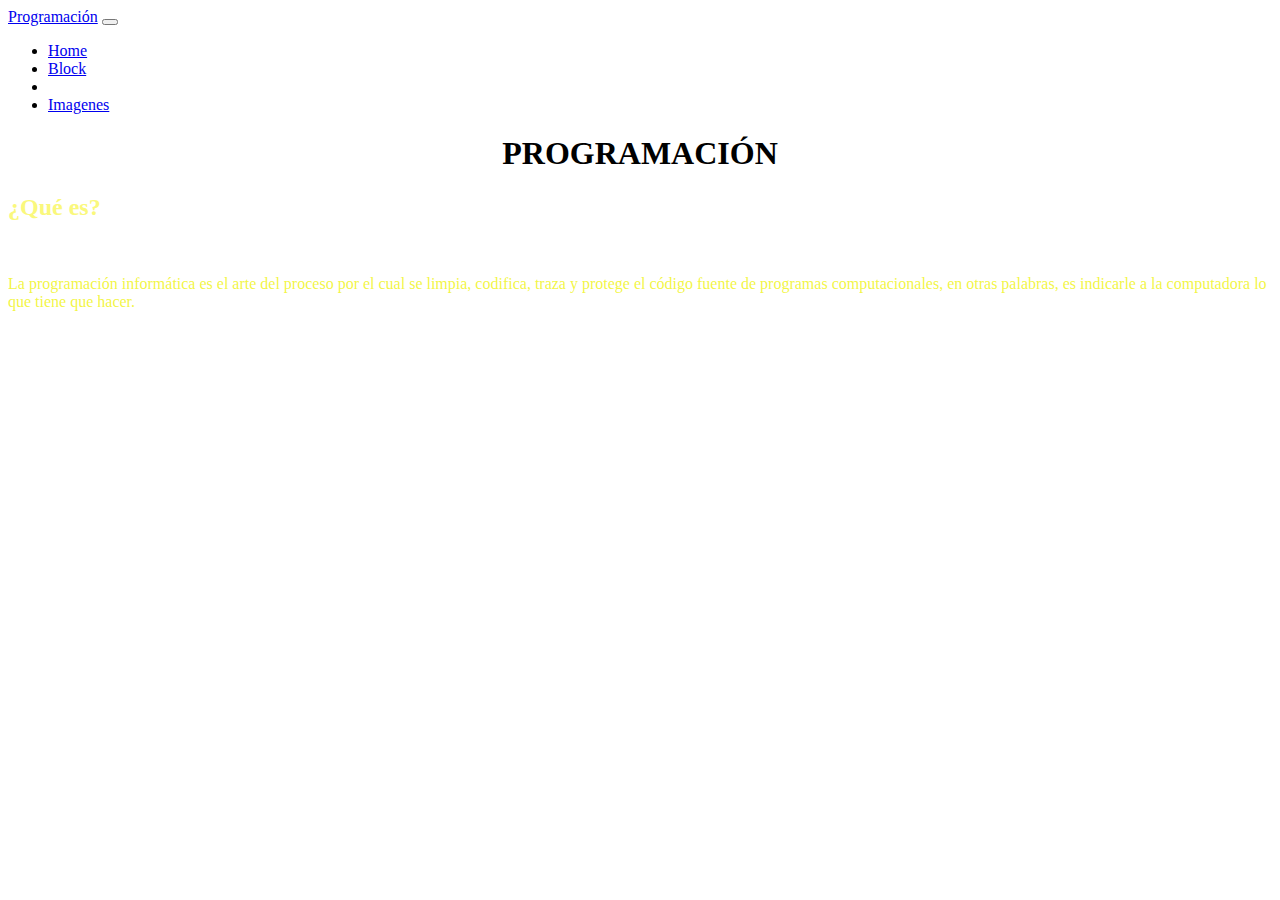
==== Block.html @ ef509e53 "Seguimiento_Con_Paola" ====
<!DOCTYPE html>
<html lang="en">
<head>
    <meta charset="UTF-8">
    <meta http-equiv="X-UA-Compatible" content="IE=edge">
    <meta name="viewport" content="width=device-width, initial-scale=1.0">
    <link href="https://cdn.jsdelivr.net/npm/bootstrap@5.2.0/dist/css/bootstrap.min.css" rel="stylesheet" integrity="sha384-gH2yIJqKdNHPEq0n4Mqa/HGKIhSkIHeL5AyhkYV8i59U5AR6csBvApHHNl/vI1Bx" crossorigin="anonymous" />
    <link rel="stylesheet" href="css/estilosBlock.css" />
    <title>Informática</title>
</head>
<body>
    <header>
        <nav class="navbar navbar-expand-lg navbar-dark bg-dark">
            <div class="container-fluid">
              <a class="navbar-brand" href="#">Programación</a>
              <button class="navbar-toggler" type="button" data-bs-toggle="collapse" data-bs-target="#navbarSupportedContent" aria-controls="navbarSupportedContent" aria-expanded="false" aria-label="Toggle navigation">
                <span class="navbar-toggler-icon"></span>
              </button>
              <div class="collapse navbar-collapse" id="navbarSupportedContent">                
                <ul class="navbar-nav me-auto mb-2 mb-lg-0">
                  <li class="nav-item">
                    <a class="nav-link" href="index.html">Home</a>
                  </li>
                  <li class="nav-item">
                    <a class="nav-link" href="Block.html">Block</a>
                  </li>
                  <li class="nav-item dropdown">
                  </li>
                  <li class="nav-item">
                    <a class="nav-link" href="contacto.html">Imagenes</a>
                  </li>
                </ul>
              
              </div>
            
          </nav>
    </header>
    <Main>
        <H1>PROGRAMACIÓN</H1>
        <h2>¿Qué es?</h2>
        <br />
        <p>
            La programación informática es el arte del proceso por el cual se limpia, codifica, traza y protege el código fuente de programas computacionales, en otras palabras, es indicarle a la computadora lo que tiene que hacer.
        </p>
    </Main>
</div>
</body>
</html>
---- css/estilosBlock.css ----
h1{text-align: center;}

body {
    background-image: url("https://cdn.computerhoy.com/sites/navi.axelspringer.es/public/styles/1200/public/media/image/2019/07/origen-nombres-informatica-nunca-hubieras-imaginado_2.jpg?itok=s-Z9jTJv");
  }
  
  h2{
    color: rgb(250, 248, 124);
  }
  p{
    color: rgba(242, 245, 65, 0.986);
  }
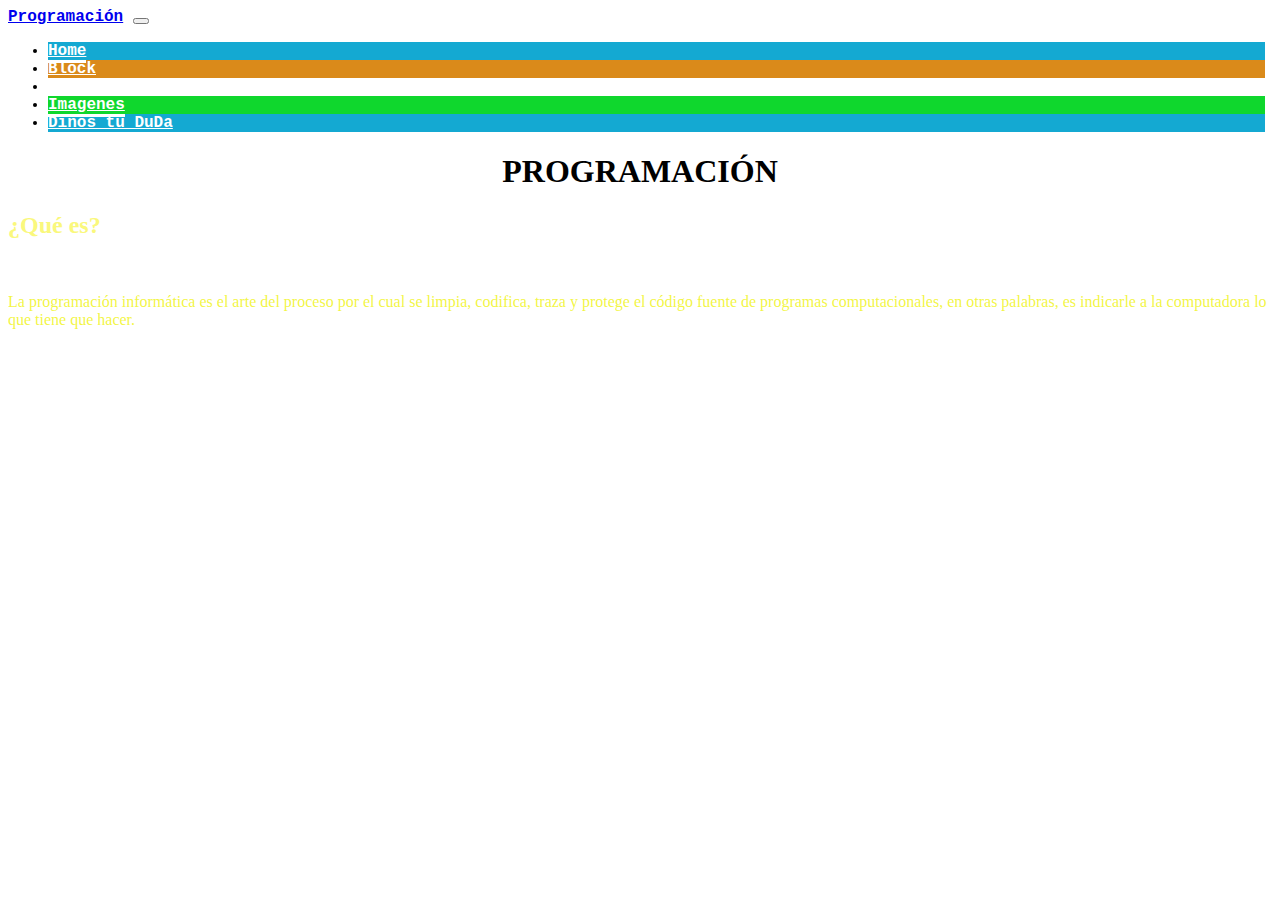
==== commit 1f95aa38: "Cambios_Entrega_2" ====
--- a/Block.html
+++ b/Block.html
@@ -1,48 +1,63 @@
 <!DOCTYPE html>
 <html lang="en">
+
 <head>
-    <meta charset="UTF-8">
-    <meta http-equiv="X-UA-Compatible" content="IE=edge">
-    <meta name="viewport" content="width=device-width, initial-scale=1.0">
-    <link href="https://cdn.jsdelivr.net/npm/bootstrap@5.2.0/dist/css/bootstrap.min.css" rel="stylesheet" integrity="sha384-gH2yIJqKdNHPEq0n4Mqa/HGKIhSkIHeL5AyhkYV8i59U5AR6csBvApHHNl/vI1Bx" crossorigin="anonymous" />
-    <link rel="stylesheet" href="css/estilosBlock.css" />
-    <title>Informática</title>
+  <meta charset="UTF-8">
+  <meta http-equiv="X-UA-Compatible" content="IE=edge">
+  <meta name="viewport" content="width=device-width, initial-scale=1.0">
+  <link href="https://cdn.jsdelivr.net/npm/bootstrap@5.2.0/dist/css/bootstrap.min.css" rel="stylesheet"
+    integrity="sha384-gH2yIJqKdNHPEq0n4Mqa/HGKIhSkIHeL5AyhkYV8i59U5AR6csBvApHHNl/vI1Bx" crossorigin="anonymous" />
+  <link rel="stylesheet" href="css/estilosBlock.css" />
+  <title>Informática</title>
 </head>
+
 <body>
-    <header>
-        <nav class="navbar navbar-expand-lg navbar-dark bg-dark">
-            <div class="container-fluid">
-              <a class="navbar-brand" href="#">Programación</a>
-              <button class="navbar-toggler" type="button" data-bs-toggle="collapse" data-bs-target="#navbarSupportedContent" aria-controls="navbarSupportedContent" aria-expanded="false" aria-label="Toggle navigation">
-                <span class="navbar-toggler-icon"></span>
-              </button>
-              <div class="collapse navbar-collapse" id="navbarSupportedContent">                
-                <ul class="navbar-nav me-auto mb-2 mb-lg-0">
-                  <li class="nav-item">
-                    <a class="nav-link" href="index.html">Home</a>
-                  </li>
-                  <li class="nav-item">
-                    <a class="nav-link" href="Block.html">Block</a>
-                  </li>
-                  <li class="nav-item dropdown">
-                  </li>
-                  <li class="nav-item">
-                    <a class="nav-link" href="contacto.html">Imagenes</a>
-                  </li>
-                </ul>
-              
-              </div>
-            
-          </nav>
-    </header>
-    <Main>
-        <H1>PROGRAMACIÓN</H1>
-        <h2>¿Qué es?</h2>
-        <br />
-        <p>
-            La programación informática es el arte del proceso por el cual se limpia, codifica, traza y protege el código fuente de programas computacionales, en otras palabras, es indicarle a la computadora lo que tiene que hacer.
-        </p>
-    </Main>
-</div>
+  <header>
+    <nav class="navbar navbar-expand-lg navbar-dark bg-dark">
+      <div class="container-fluid">
+        <a class="navbar-brand" href="#">Programación</a>
+        <button class="navbar-toggler" type="button" data-bs-toggle="collapse" data-bs-target="#navbarSupportedContent"
+          aria-controls="navbarSupportedContent" aria-expanded="false" aria-label="Toggle navigation">
+          <span class="navbar-toggler-icon"></span>
+        </button>
+        <div class="collapse navbar-collapse" id="navbarSupportedContent">
+          <ul class="navbar-nav me-auto mb-2 mb-lg-0">
+            <li class="nav-item" id="Home">
+              <a class="nav-link" href="index.html">Home</a>
+            </li>
+            <li class="nav-item" id="Block">
+              <a class="nav-link" href="Block.html">Block</a>
+            </li>
+            <li class="nav-item dropdown">
+            </li>
+            <li class="nav-item" id="contacto">
+              <a class="nav-link" href="contacto.html">Imagenes</a>
+            </li>
+            <li class="nav-item" id="Home">
+              <a class="nav-link" href="index.html">Dinos tu DuDa</a>
+            </li>
+          </ul>
+          <!--   <form class="d-flex" role="search">
+                    <input class="form-control me-2" type="search" placeholder="Search" aria-label="Search">
+                    <button class="btn btn-outline-success" type="submit">Search</button>
+                </form>      -->
+        </div>
+      </div>
+    </nav>
+  </header>
+  <Main>
+    <H1>PROGRAMACIÓN</H1>
+    <h2>¿Qué es?</h2>
+    <br />
+    <p>
+      La programación informática es el arte del proceso por el cual se limpia, codifica, traza y protege el código
+      fuente de programas computacionales, en otras palabras, es indicarle a la computadora lo que tiene que hacer.
+    </p>
+  </Main>
+
+  <script src="https://cdn.jsdelivr.net/npm/bootstrap@5.2.0/dist/js/bootstrap.bundle.min.js"
+  integrity="sha384-A3rJD856KowSb7dwlZdYEkO39Gagi7vIsF0jrRAoQmDKKtQBHUuLZ9AsSv4jD4Xa"
+  crossorigin="anonymous"></script>
 </body>
+
 </html>--- a/css/estilosBlock.css
+++ b/css/estilosBlock.css
@@ -1,3 +1,29 @@
+.container-fluid{
+  font-family:'Courier New', Courier, monospace;
+  font-weight: bold;
+}
+.nav-link{
+  color: white;  
+}
+.navbar-collapse {
+  flex-grow: initial;
+}
+#Home{background-color:#14a9d2;
+margin-right:7px;}
+#Block{background-color:#da8a1a;
+margin-right:7px;}
+#contacto{background-color:#0fd72d;
+margin-right:7px;}
+
+nav ul li a{
+border-bottom: 3px solid rgb(255, 255, 255);}
+
+nav ul li a:hover {
+background: #000;
+border-bottom: 3px solid rgb(0, 229, 255);
+}
+
+
 h1{text-align: center;}
 
 body {
@@ -9,4 +35,5 @@
   }
   p{
     color: rgba(242, 245, 65, 0.986);
-  }+  }
+  
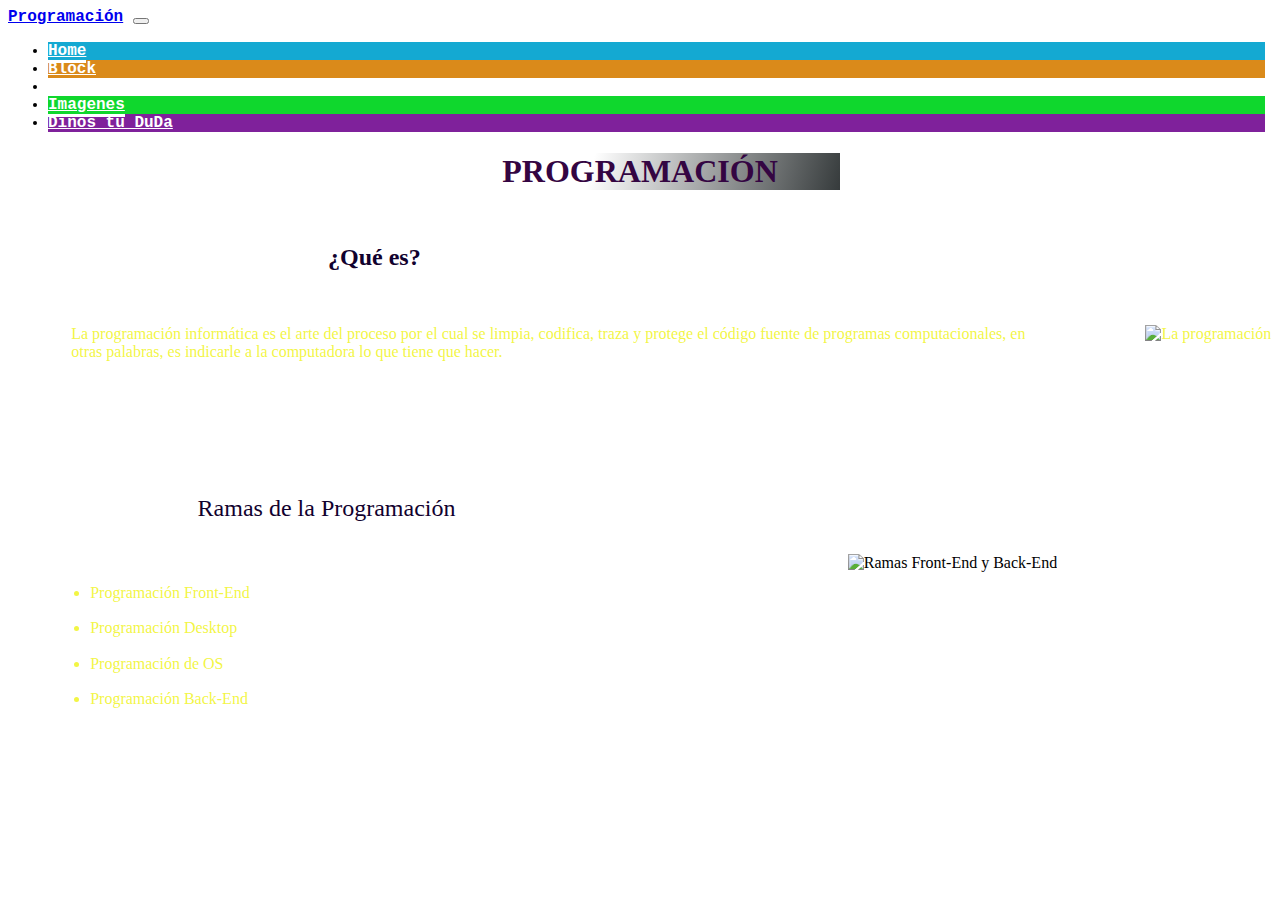
==== commit 671346fb: "Ajuste encabezado" ====
--- a/Block.html
+++ b/Block.html
@@ -1,5 +1,5 @@
 <!DOCTYPE html>
-<html lang="en">
+<html lang="es">
 
 <head>
   <meta charset="UTF-8">
@@ -8,7 +8,8 @@
   <link href="https://cdn.jsdelivr.net/npm/bootstrap@5.2.0/dist/css/bootstrap.min.css" rel="stylesheet"
     integrity="sha384-gH2yIJqKdNHPEq0n4Mqa/HGKIhSkIHeL5AyhkYV8i59U5AR6csBvApHHNl/vI1Bx" crossorigin="anonymous" />
   <link rel="stylesheet" href="css/estilosBlock.css" />
-  <title>Informática</title>
+  <script src="/JavaScrip/scripC.js"></script>
+  <title>Block sobre la Informática</title>
 </head>
 
 <body>
@@ -33,26 +34,34 @@
             <li class="nav-item" id="contacto">
               <a class="nav-link" href="contacto.html">Imagenes</a>
             </li>
-            <li class="nav-item" id="Home">
-              <a class="nav-link" href="index.html">Dinos tu DuDa</a>
+            <li class="nav-item" id="Dudas">
+              <a class="nav-link" href="dudas.html">Dinos tu DuDa</a>
             </li>
           </ul>
-          <!--   <form class="d-flex" role="search">
-                    <input class="form-control me-2" type="search" placeholder="Search" aria-label="Search">
-                    <button class="btn btn-outline-success" type="submit">Search</button>
-                </form>      -->
+      
         </div>
       </div>
     </nav>
   </header>
   <Main>
     <H1>PROGRAMACIÓN</H1>
-    <h2>¿Qué es?</h2>
+    <h2 class="primertitulo">¿Qué es?</h2>
     <br />
+  
     <p>
+      <img class="img1" src="/img/img3.jpg" alt="La programación">
       La programación informática es el arte del proceso por el cual se limpia, codifica, traza y protege el código
       fuente de programas computacionales, en otras palabras, es indicarle a la computadora lo que tiene que hacer.
     </p>
+    <h2 class="segundoTitulo">Ramas de la Programación</h2>
+    <img class="img2" src="/img/img4.jpg" alt="Ramas Front-End y Back-End">
+    <ul class="ramas">
+      <li class="ramass">Programación Front-End</li>
+      <li class="ramass">Programación Desktop</li>
+      <li class="ramass">Programación de OS</li>
+      <li class="ramass">Programación Back-End</li>
+    </ul>
+
   </Main>
 
   <script src="https://cdn.jsdelivr.net/npm/bootstrap@5.2.0/dist/js/bootstrap.bundle.min.js"
--- a/css/estilosBlock.css
+++ b/css/estilosBlock.css
@@ -9,31 +9,80 @@
   flex-grow: initial;
 }
 #Home{background-color:#14a9d2;
-margin-right:7px;}
+margin-right:7px;
+}
 #Block{background-color:#da8a1a;
 margin-right:7px;}
 #contacto{background-color:#0fd72d;
 margin-right:7px;}
+#Dudas{background-color:#7f219b;
+  margin-right:7px;}
 
 nav ul li a{
 border-bottom: 3px solid rgb(255, 255, 255);}
 
-nav ul li a:hover {
+nav ul li a:hover{
 background: #000;
 border-bottom: 3px solid rgb(0, 229, 255);
 }
 
 
-h1{text-align: center;}
+body{
+  background-image: url(/img/img2.jpg);
+  background-repeat: no-repeat;
+  background-attachment: fixed;
+  background-position: center center;
+  background-size: cover;
 
-body {
-    background-image: url("https://cdn.computerhoy.com/sites/navi.axelspringer.es/public/styles/1200/public/media/image/2019/07/origen-nombres-informatica-nunca-hubieras-imaginado_2.jpg?itok=s-Z9jTJv");
-  }
+ }
   
-  h2{
-    color: rgb(250, 248, 124);
-  }
-  p{
-    color: rgba(242, 245, 65, 0.986);
-  }
+h1{
+  color: #340542; 
+  text-align: center;
+  background: linear-gradient(105deg, rgba(255,255,255,.2) 39%, rgba(51,56,57,1) 96%) center center / 400px 200px no-repeat;
+}
+p{
+  color: rgba(242, 245, 65, 0.986);
+  padding-left: 5%;
+  display: block;
+  overflow: hidden;
+  width: 1200px;
+  font-weight: 100;
+}
   
+h2.primertitulo{
+  padding-top: 2rem;
+  padding-left: 20rem;
+  color: rgb(17, 1, 46);
+
+}
+img.img1 {
+  padding-top: 0rem;
+padding-left: 9%;
+height: 150px;
+float:right;
+}
+
+h2.segundoTitulo {
+  color: rgb(17, 1, 46);
+  padding-left: 15%;
+  font-weight: 500;
+}
+img.img2 {
+  padding-top: 1%;
+height: 200px;
+padding-bottom: 1%;
+float:right;
+padding-right: 17%;
+}
+
+ul.ramas {
+  padding-left: 6.5%;
+  font-weight: 100;
+  color: rgba(242, 245, 65, 0.986);
+  padding-top: 2%;
+  width: 1150px;
+}
+li.ramass{
+  padding-top: 1.5%;
+}
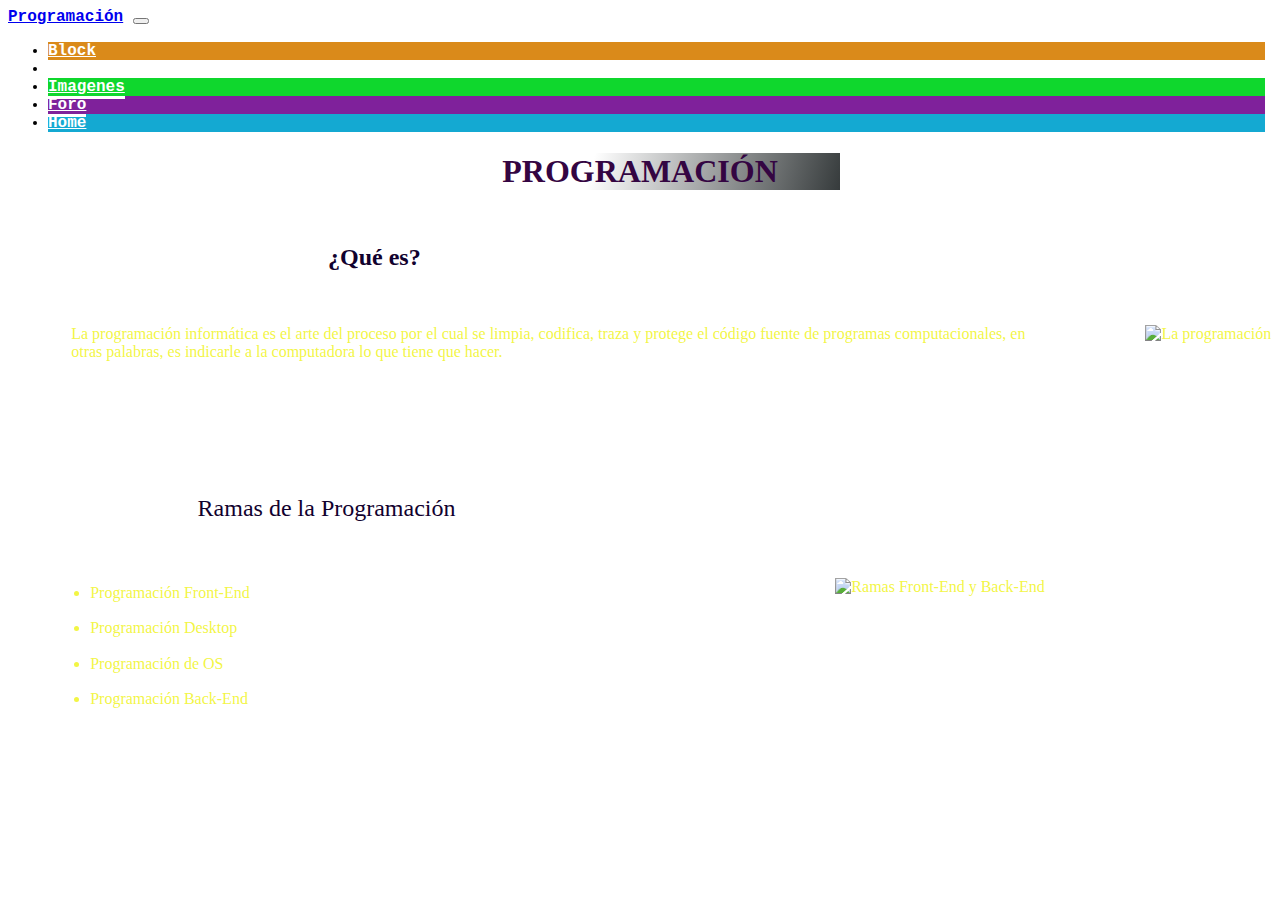
==== commit f21f3a69: "rediseñando" ====
--- a/Block.html
+++ b/Block.html
@@ -8,7 +8,6 @@
   <link href="https://cdn.jsdelivr.net/npm/bootstrap@5.2.0/dist/css/bootstrap.min.css" rel="stylesheet"
     integrity="sha384-gH2yIJqKdNHPEq0n4Mqa/HGKIhSkIHeL5AyhkYV8i59U5AR6csBvApHHNl/vI1Bx" crossorigin="anonymous" />
   <link rel="stylesheet" href="css/estilosBlock.css" />
-  <script src="/JavaScrip/scripC.js"></script>
   <title>Block sobre la Informática</title>
 </head>
 
@@ -16,26 +15,26 @@
   <header>
     <nav class="navbar navbar-expand-lg navbar-dark bg-dark">
       <div class="container-fluid">
-        <a class="navbar-brand" href="#">Programación</a>
+        <a class="navbar-brand" href="index.html">Programación</a>
         <button class="navbar-toggler" type="button" data-bs-toggle="collapse" data-bs-target="#navbarSupportedContent"
           aria-controls="navbarSupportedContent" aria-expanded="false" aria-label="Toggle navigation">
           <span class="navbar-toggler-icon"></span>
         </button>
         <div class="collapse navbar-collapse" id="navbarSupportedContent">
           <ul class="navbar-nav me-auto mb-2 mb-lg-0">
-            <li class="nav-item" id="Home">
-              <a class="nav-link" href="index.html">Home</a>
-            </li>
             <li class="nav-item" id="Block">
               <a class="nav-link" href="Block.html">Block</a>
             </li>
             <li class="nav-item dropdown">
             </li>
             <li class="nav-item" id="contacto">
-              <a class="nav-link" href="contacto.html">Imagenes</a>
+              <a class="nav-link" href="imagenes.html">Imagenes</a>
             </li>
             <li class="nav-item" id="Dudas">
-              <a class="nav-link" href="dudas.html">Dinos tu DuDa</a>
+              <a class="nav-link" href="dudas.html">Foro</a>
+            </li>
+            <li class="nav-item" id="Home">
+              <a class="nav-link" href="index.html">Home</a>
             </li>
           </ul>
       
@@ -43,23 +42,26 @@
       </div>
     </nav>
   </header>
+
   <Main>
     <H1>PROGRAMACIÓN</H1>
     <h2 class="primertitulo">¿Qué es?</h2>
     <br />
   
     <p>
-      <img class="img1" src="/img/img3.jpg" alt="La programación">
+      <img class="img1" src="https://cdn.computerhoy.com/sites/navi.axelspringer.es/public/media/image/2019/07/origen-nombres-informatica-nunca-hubieras-imaginado_2.jpg" alt="La programación">
       La programación informática es el arte del proceso por el cual se limpia, codifica, traza y protege el código
       fuente de programas computacionales, en otras palabras, es indicarle a la computadora lo que tiene que hacer.
     </p>
     <h2 class="segundoTitulo">Ramas de la Programación</h2>
-    <img class="img2" src="/img/img4.jpg" alt="Ramas Front-End y Back-End">
+  
     <ul class="ramas">
+      <img class="img2" src="https://ecdisis.com/wp-content/uploads/2021/01/WhatsApp-Image-2021-07-30-at-11.03.53.jpeg" alt="Ramas Front-End y Back-End">
       <li class="ramass">Programación Front-End</li>
       <li class="ramass">Programación Desktop</li>
       <li class="ramass">Programación de OS</li>
       <li class="ramass">Programación Back-End</li>
+
     </ul>
 
   </Main>
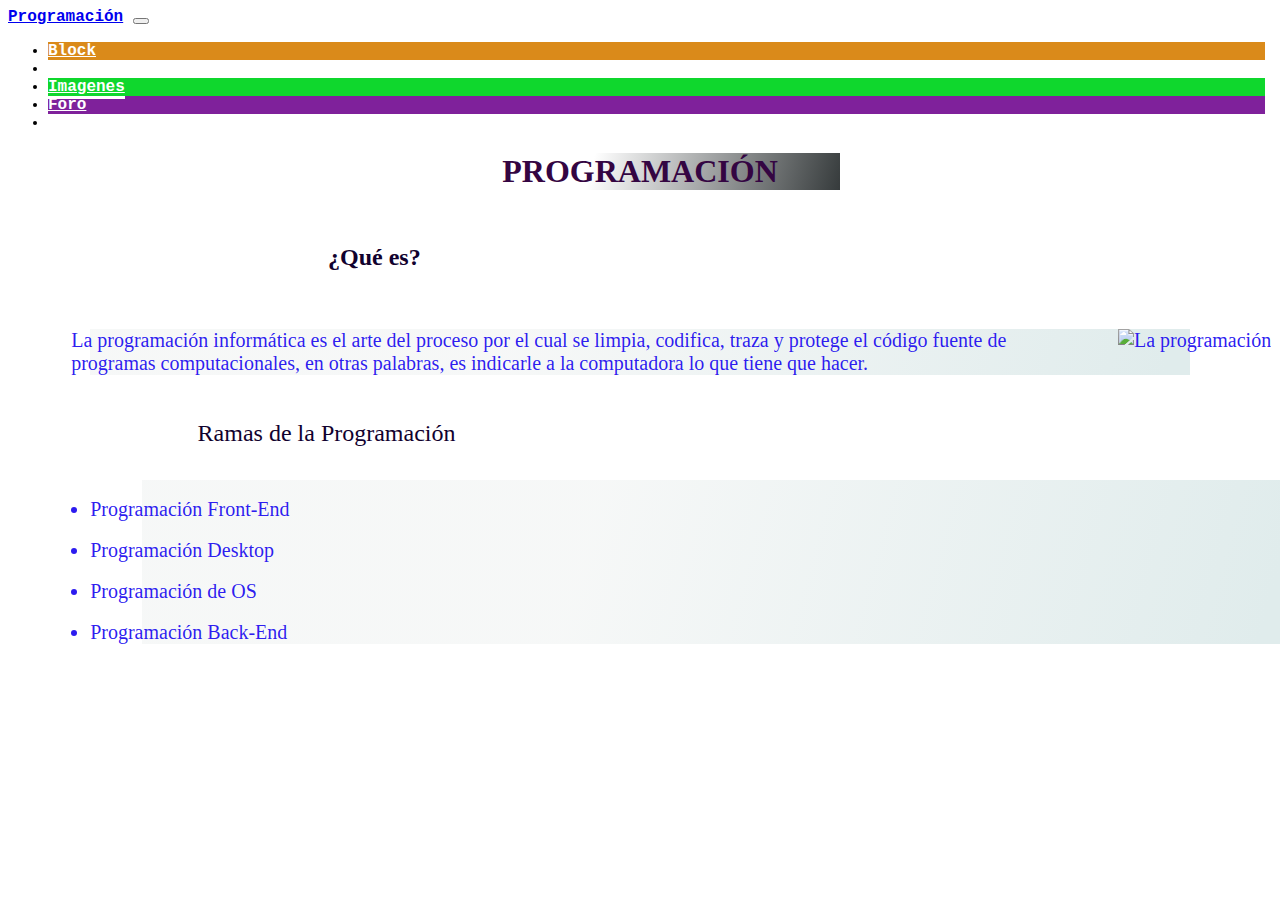
==== commit 9e789b32: "CORRECIONES" ====
--- a/Block.html
+++ b/Block.html
@@ -33,11 +33,11 @@
             <li class="nav-item" id="Dudas">
               <a class="nav-link" href="dudas.html">Foro</a>
             </li>
-            <li class="nav-item" id="Home">
-              <a class="nav-link" href="index.html">Home</a>
+            <li class="nav-item" id="Otro">
+              <a class="nav-link" href="ideas.html">Otro</a>
             </li>
           </ul>
-      
+
         </div>
       </div>
     </nav>
@@ -47,16 +47,18 @@
     <H1>PROGRAMACIÓN</H1>
     <h2 class="primertitulo">¿Qué es?</h2>
     <br />
-  
+
     <p>
-      <img class="img1" src="https://cdn.computerhoy.com/sites/navi.axelspringer.es/public/media/image/2019/07/origen-nombres-informatica-nunca-hubieras-imaginado_2.jpg" alt="La programación">
+      <img class="img1"
+        src="https://cdn.computerhoy.com/sites/navi.axelspringer.es/public/media/image/2019/07/origen-nombres-informatica-nunca-hubieras-imaginado_2.jpg"
+        alt="La programación">
       La programación informática es el arte del proceso por el cual se limpia, codifica, traza y protege el código
       fuente de programas computacionales, en otras palabras, es indicarle a la computadora lo que tiene que hacer.
     </p>
     <h2 class="segundoTitulo">Ramas de la Programación</h2>
-  
+
     <ul class="ramas">
-      <img class="img2" src="https://ecdisis.com/wp-content/uploads/2021/01/WhatsApp-Image-2021-07-30-at-11.03.53.jpeg" alt="Ramas Front-End y Back-End">
+
       <li class="ramass">Programación Front-End</li>
       <li class="ramass">Programación Desktop</li>
       <li class="ramass">Programación de OS</li>
@@ -67,8 +69,8 @@
   </Main>
 
   <script src="https://cdn.jsdelivr.net/npm/bootstrap@5.2.0/dist/js/bootstrap.bundle.min.js"
-  integrity="sha384-A3rJD856KowSb7dwlZdYEkO39Gagi7vIsF0jrRAoQmDKKtQBHUuLZ9AsSv4jD4Xa"
-  crossorigin="anonymous"></script>
+    integrity="sha384-A3rJD856KowSb7dwlZdYEkO39Gagi7vIsF0jrRAoQmDKKtQBHUuLZ9AsSv4jD4Xa"
+    crossorigin="anonymous"></script>
 </body>
 
 </html>--- a/css/estilosBlock.css
+++ b/css/estilosBlock.css
@@ -1,88 +1,117 @@
-.container-fluid{
-  font-family:'Courier New', Courier, monospace;
+.container-fluid {
+  font-family: 'Courier New', Courier, monospace;
   font-weight: bold;
 }
-.nav-link{
-  color: white;  
+
+.nav-link {
+  color: white;
 }
+
 .navbar-collapse {
   flex-grow: initial;
 }
-#Home{background-color:#14a9d2;
-margin-right:7px;
-}
-#Block{background-color:#da8a1a;
-margin-right:7px;}
-#contacto{background-color:#0fd72d;
-margin-right:7px;}
-#Dudas{background-color:#7f219b;
-  margin-right:7px;}
 
-nav ul li a{
-border-bottom: 3px solid rgb(255, 255, 255);}
-
-nav ul li a:hover{
-background: #000;
-border-bottom: 3px solid rgb(0, 229, 255);
+#Home {
+  background-color: #14a9d2;
+  margin-right: 7px;
 }
 
+#Block {
+  background-color: #da8a1a;
+  margin-right: 7px;
+}
 
-body{
-  background-image: url(/img/img2.jpg);
+#contacto {
+  background-color: #0fd72d;
+  margin-right: 7px;
+}
+
+#Dudas {
+  background-color: #7f219b;
+  margin-right: 7px;
+}
+
+nav ul li a {
+  border-bottom: 3px solid rgb(255, 255, 255);
+}
+
+nav ul li a:hover {
+  background: #000;
+  border-bottom: 3px solid rgb(0, 229, 255);
+}
+
+body::after {
+  content: "";
+  background: url(https://fondosmil.com/fondo/17028.jpg);
+  opacity: 0.6;
+  top: 0;
+  left: 0;
+  bottom: 0;
+  right: 0;
+  position: absolute;
+  z-index: -1;
+  background-position: center center;
   background-repeat: no-repeat;
   background-attachment: fixed;
-  background-position: center center;
   background-size: cover;
+  background-repeat: no-repeat;
+}
 
- }
-  
-h1{
-  color: #340542; 
+h1 {
+  color: #340542;
   text-align: center;
-  background: linear-gradient(105deg, rgba(255,255,255,.2) 39%, rgba(51,56,57,1) 96%) center center / 400px 200px no-repeat;
+  background: linear-gradient(105deg, rgba(255, 255, 255, .2) 39%, rgba(51, 56, 57, 1) 96%) center center / 400px 200px no-repeat;
 }
-p{
-  color: rgba(242, 245, 65, 0.986);
+
+p {
+  color: rgba(41, 23, 239, 0.986);
   padding-left: 5%;
   display: block;
-  overflow: hidden;
+  font-size: 20px;
   width: 1200px;
-  font-weight: 100;
+  background: linear-gradient(105deg, rgba(233, 237, 236, 0.4) 39%, rgb(224, 236, 236) 96%) center center / 1100px 200px no-repeat;
+  font-weight: 400;
 }
-  
-h2.primertitulo{
+
+h2.primertitulo {
   padding-top: 2rem;
   padding-left: 20rem;
   color: rgb(17, 1, 46);
 
 }
+
 img.img1 {
   padding-top: 0rem;
-padding-left: 9%;
-height: 150px;
-float:right;
+  padding-left: 9%;
+  height: 150px;
+  float: right;
 }
 
 h2.segundoTitulo {
   color: rgb(17, 1, 46);
   padding-left: 15%;
   font-weight: 500;
+  padding-top: 2%;
+  padding-bottom: 1%;
 }
+
 img.img2 {
-  padding-top: 1%;
-height: 200px;
-padding-bottom: 1%;
-float:right;
-padding-right: 17%;
+  height: 277px;
+  padding-bottom: 1%;
+  float: right;
 }
 
 ul.ramas {
   padding-left: 6.5%;
-  font-weight: 100;
-  color: rgba(242, 245, 65, 0.986);
-  padding-top: 2%;
-  width: 1150px;
+  color: rgba(41, 23, 239, 0.986);
+  width: 1200px;
+  font-weight: 400;
+  font-size: 20px;
+  display: block;
+  background: linear-gradient(105deg, rgba(233, 237, 236, 0.4) 39%, rgb(224, 236, 236) 96%) center right / 1148px 300px no-repeat;
+
 }
-li.ramass{
+
+li.ramass {
   padding-top: 1.5%;
-}
+}